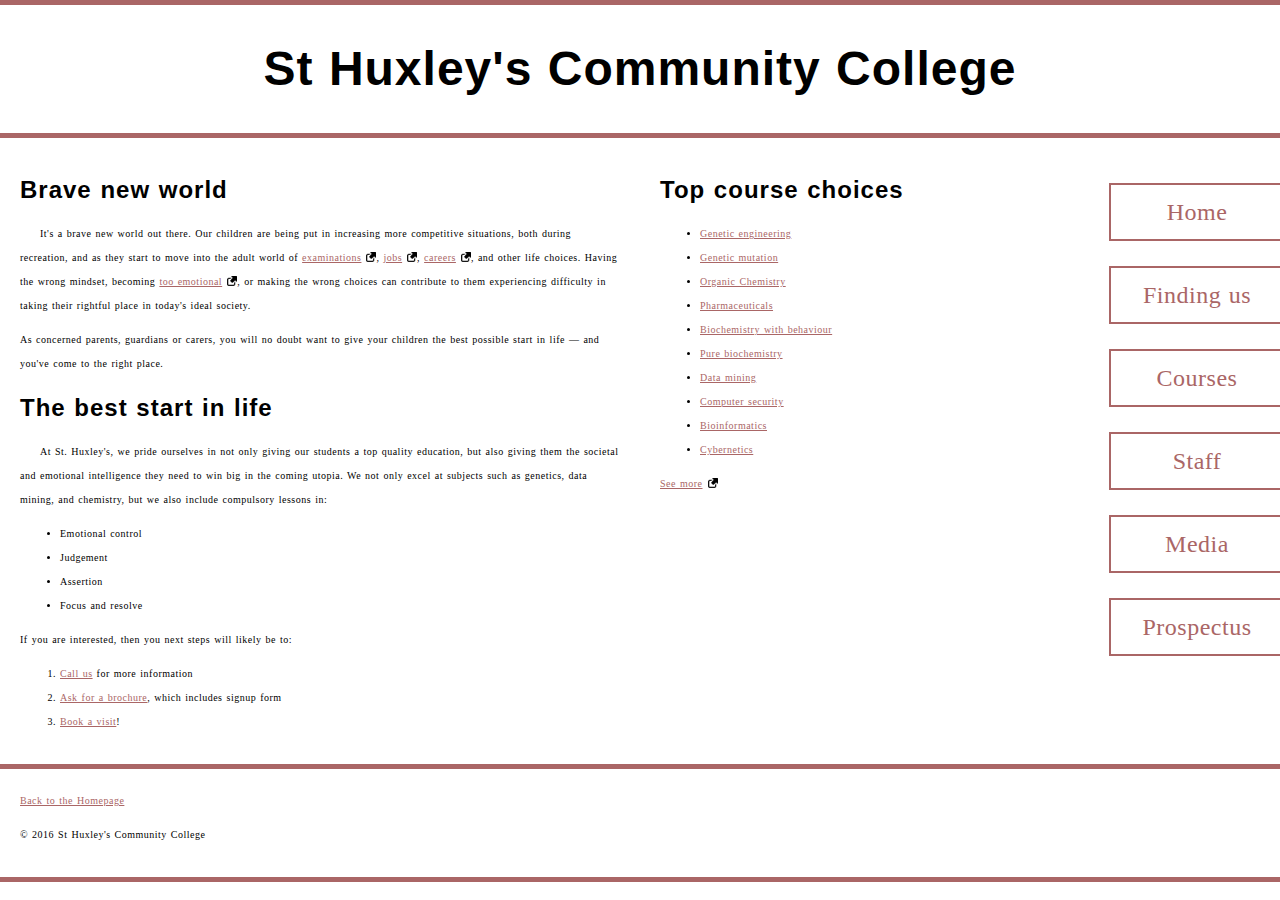
==== pages/homework.html @ 18a01c29 "updated" ====
<!DOCTYPE html>
<html lang="en-us">
  <head>
    <meta charset="utf-8">
    <meta name="viewport" content="width=device-width">
    <title>St Huxley's Community College</title>
    <style>
        /* General setup */
        * {
        box-sizing: border-box;
        }

        body {
        margin: 0 auto;
        min-width: 1000px;
        max-width: 1400px;
        font-family: serif, sans-serif;
        font-size: 10px;
        line-height: 1.5rem;
        letter-spacing: 0.5px;
        word-spacing: 1px;
        }

        /* Layout */

        section {
        float: left;
        width: 50%;
        }

        aside {
        float: left;
        width: 30%;
        }

        nav {
        float: left;
        width: 20%;
        }

        footer {
        clear: both;
        }

        header, section, aside, nav, footer {
        padding: 20px;
        }

        /* header and footer */

        header, footer {
        border-top: 5px solid #a66;
        border-bottom: 5px solid #a66;
        }

        /* WRITE YOUR CODE BELOW HERE */
        h1,h2{
            font-family: sans-serif;
            letter-spacing: 1px;
        }

        h1{
            font-size: 3rem;
            text-align: center;
        }

        h2{
            font-size: 1.5rem;
        }

        section h2 + p{
            text-indent: 20px;
        }

        a:link{
            color: #a66;
        }

        a:visited{
            color: #a66;
        }

        a:focus{
            text-decoration: none;
        }

        a:hover{
            text-decoration: none;
        }

        p a{
            padding-right: 15px;
            background: url("../external-link-52.png") no-repeat 100% 0;
	        background-size: 10px 10px;           
        }

        nav ul li{
            width: 100%;
            font-size: 1.5rem;
            text-align: center;
            border: 2px solid #a66;
            padding-top: 15px;
            padding-bottom: 15px;
            margin: 25px;
        }

        nav a{
            text-decoration: none;
        }

        nav ul{
            list-style-type: none;
        }
    </style>
  </head>


  <body>

  <header>
    <h1>St Huxley's Community College</h1>
  </header>

  <section>
      <h2>Brave new world</h2>

      <p>It's a brave new world out there. Our children are being put in increasing more competitive situations, both during recreation, and as they start to move into the adult world of <a href="https://en.wikipedia.org/wiki/Examination">examinations</a>, <a href="https://en.wikipedia.org/wiki/Jobs">jobs</a>, <a href="https://en.wikipedia.org/wiki/Career">careers</a>, and other life choices. Having the wrong mindset, becoming <a href="https://en.wikipedia.org/wiki/Emotion">too emotional</a>, or making the wrong choices can contribute to them experiencing difficulty in taking their rightful place in today's ideal society.</p>

      <p>As concerned parents, guardians or carers, you will no doubt want to give your children the best possible start in life — and you've come to the right place.</p>

      <h2>The best start in life</h2>

      <p>At St. Huxley's, we pride ourselves in not only giving our students a top quality education, but also giving them the societal and emotional intelligence they need to win big in the coming utopia. We not only excel at subjects such as genetics, data mining, and chemistry, but we also include compulsory lessons in:</p>

      <ul>
        <li>Emotional control</li>
        <li>Judgement</li>
        <li>Assertion</li>
        <li>Focus and resolve</li>
      </ul>

      <p>If you are interested, then you next steps will likely be to:</p>
      
      <ol>
        <li><a href="#">Call us</a> for more information</li>
        <li><a href="#">Ask for a brochure</a>, which includes signup form</li>
        <li><a href="#">Book a visit</a>!</li>
      </ol>
  </section>

  <aside>

    <h2>Top course choices</h2>

    <ul>
      <li><a href="#">Genetic engineering</a></li>
      <li><a href="#">Genetic mutation</a></li>
      <li><a href="#">Organic Chemistry</a></li>
      <li><a href="#">Pharmaceuticals</a></li>
      <li><a href="#">Biochemistry with behaviour</a></li>
      <li><a href="#">Pure biochemistry</a></li>
      <li><a href="#">Data mining</a></li>
      <li><a href="#">Computer security</a></li>
      <li><a href="#">Bioinformatics</a></li>
      <li><a href="#">Cybernetics</a></li>
    </ul>

    <p><a href="#">See more</a></p>

  </aside>

  <nav>

    <ul>
      <li><a href="#">Home</a></li>
      <li><a href="#">Finding us</a></li>
      <li><a href="#">Courses</a></li>
      <li><a href="#">Staff</a></li>
      <li><a href="#">Media</a></li>
      <li><a href="#">Prospectus</a></li>
    </ul>

  </nav>

  <footer>
    <a href="../index.html"> Back to the Homepage</a>
    <p>&copy; 2016 St Huxley's Community College</p>

  </footer>

  </body>
</html>
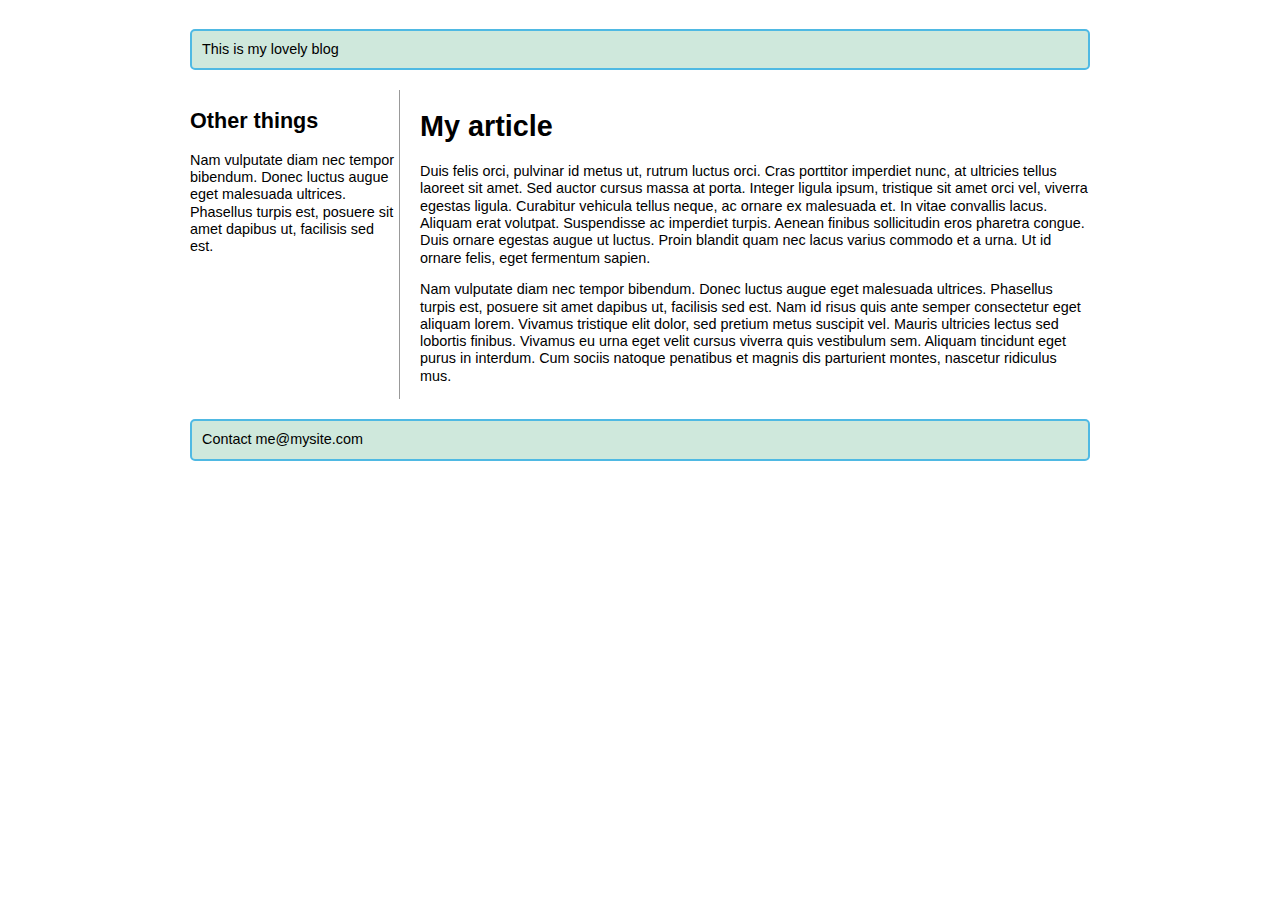
==== commit a765014b: "updated" ====
--- a/pages/homework.html
+++ b/pages/homework.html
@@ -3,190 +3,72 @@
   <head>
     <meta charset="utf-8">
     <meta name="viewport" content="width=device-width">
-    <title>St Huxley's Community College</title>
+    <title>CSS Grid - line-based placement starting point</title>
     <style>
-        /* General setup */
-        * {
-        box-sizing: border-box;
+        body {
+            width: 90%;
+            max-width: 900px;
+            margin: 2em auto;
+            font: .9em/1.2 Arial, Helvetica, sans-serif;
         }
 
-        body {
-        margin: 0 auto;
-        min-width: 1000px;
-        max-width: 1400px;
-        font-family: serif, sans-serif;
-        font-size: 10px;
-        line-height: 1.5rem;
-        letter-spacing: 0.5px;
-        word-spacing: 1px;
+        .container {
+            display: grid;
+            grid-template-columns: repeat(12, minmax(0,1fr));
+            gap: 20px;
         }
 
-        /* Layout */
-
-        section {
-        float: left;
-        width: 50%;
+        header,
+        footer {
+            border-radius: 5px;
+            padding: 10px;
+            background-color: rgb(207,232,220);
+            border: 2px solid rgb(79,185,227);
         }
 
         aside {
-        float: left;
-        width: 30%;
+            border-right: 1px solid #999;
         }
 
-        nav {
-        float: left;
-        width: 20%;
-        }
+        header {
+  grid-column: 1 / 13;
+  grid-row: 1;
+}
 
-        footer {
-        clear: both;
-        }
+article {
+  grid-column: 4 / 13;
+  grid-row: 2;
+}
 
-        header, section, aside, nav, footer {
-        padding: 20px;
-        }
+aside {
+  grid-column: 1 / 4;
+  grid-row: 2;
+}
 
-        /* header and footer */
+footer {
+  grid-column: 1 / 13;
+  grid-row: 3;
+}
 
-        header, footer {
-        border-top: 5px solid #a66;
-        border-bottom: 5px solid #a66;
-        }
 
-        /* WRITE YOUR CODE BELOW HERE */
-        h1,h2{
-            font-family: sans-serif;
-            letter-spacing: 1px;
-        }
-
-        h1{
-            font-size: 3rem;
-            text-align: center;
-        }
-
-        h2{
-            font-size: 1.5rem;
-        }
-
-        section h2 + p{
-            text-indent: 20px;
-        }
-
-        a:link{
-            color: #a66;
-        }
-
-        a:visited{
-            color: #a66;
-        }
-
-        a:focus{
-            text-decoration: none;
-        }
-
-        a:hover{
-            text-decoration: none;
-        }
-
-        p a{
-            padding-right: 15px;
-            background: url("../external-link-52.png") no-repeat 100% 0;
-	        background-size: 10px 10px;           
-        }
-
-        nav ul li{
-            width: 100%;
-            font-size: 1.5rem;
-            text-align: center;
-            border: 2px solid #a66;
-            padding-top: 15px;
-            padding-bottom: 15px;
-            margin: 25px;
-        }
-
-        nav a{
-            text-decoration: none;
-        }
-
-        nav ul{
-            list-style-type: none;
-        }
     </style>
   </head>
 
+<body>
 
-  <body>
+    <div class="container">
+        <header>This is my lovely blog</header>
+        <article>
+                <h1>My article</h1>
+                <p>Duis felis orci, pulvinar id metus ut, rutrum luctus orci. Cras porttitor imperdiet nunc, at ultricies tellus laoreet sit amet. Sed auctor cursus massa at porta. Integer ligula ipsum, tristique sit amet orci vel, viverra egestas ligula. Curabitur vehicula tellus neque, ac ornare ex malesuada et. In vitae convallis lacus. Aliquam erat volutpat. Suspendisse ac imperdiet turpis. Aenean finibus sollicitudin eros pharetra congue. Duis ornare egestas augue ut luctus. Proin blandit quam nec lacus varius commodo et a urna. Ut id ornare felis, eget fermentum sapien.</p>
 
-  <header>
-    <h1>St Huxley's Community College</h1>
-  </header>
+                <p>Nam vulputate diam nec tempor bibendum. Donec luctus augue eget malesuada ultrices. Phasellus turpis est, posuere sit amet dapibus ut, facilisis sed est. Nam id risus quis ante semper consectetur eget aliquam lorem. Vivamus tristique elit dolor, sed pretium metus suscipit vel. Mauris ultricies lectus sed lobortis finibus. Vivamus eu urna eget velit cursus viverra quis vestibulum sem. Aliquam tincidunt eget purus in interdum. Cum sociis natoque penatibus et magnis dis parturient montes, nascetur ridiculus mus.</p>
+        </article>
+        <aside><h2>Other things</h2>
+            <p>Nam vulputate diam nec tempor bibendum. Donec luctus augue eget malesuada ultrices. Phasellus turpis est, posuere sit amet dapibus ut, facilisis sed est.</p></aside>
+        <footer>Contact me@mysite.com</footer>
+    </div>
 
-  <section>
-      <h2>Brave new world</h2>
+</body>
 
-      <p>It's a brave new world out there. Our children are being put in increasing more competitive situations, both during recreation, and as they start to move into the adult world of <a href="https://en.wikipedia.org/wiki/Examination">examinations</a>, <a href="https://en.wikipedia.org/wiki/Jobs">jobs</a>, <a href="https://en.wikipedia.org/wiki/Career">careers</a>, and other life choices. Having the wrong mindset, becoming <a href="https://en.wikipedia.org/wiki/Emotion">too emotional</a>, or making the wrong choices can contribute to them experiencing difficulty in taking their rightful place in today's ideal society.</p>
-
-      <p>As concerned parents, guardians or carers, you will no doubt want to give your children the best possible start in life — and you've come to the right place.</p>
-
-      <h2>The best start in life</h2>
-
-      <p>At St. Huxley's, we pride ourselves in not only giving our students a top quality education, but also giving them the societal and emotional intelligence they need to win big in the coming utopia. We not only excel at subjects such as genetics, data mining, and chemistry, but we also include compulsory lessons in:</p>
-
-      <ul>
-        <li>Emotional control</li>
-        <li>Judgement</li>
-        <li>Assertion</li>
-        <li>Focus and resolve</li>
-      </ul>
-
-      <p>If you are interested, then you next steps will likely be to:</p>
-      
-      <ol>
-        <li><a href="#">Call us</a> for more information</li>
-        <li><a href="#">Ask for a brochure</a>, which includes signup form</li>
-        <li><a href="#">Book a visit</a>!</li>
-      </ol>
-  </section>
-
-  <aside>
-
-    <h2>Top course choices</h2>
-
-    <ul>
-      <li><a href="#">Genetic engineering</a></li>
-      <li><a href="#">Genetic mutation</a></li>
-      <li><a href="#">Organic Chemistry</a></li>
-      <li><a href="#">Pharmaceuticals</a></li>
-      <li><a href="#">Biochemistry with behaviour</a></li>
-      <li><a href="#">Pure biochemistry</a></li>
-      <li><a href="#">Data mining</a></li>
-      <li><a href="#">Computer security</a></li>
-      <li><a href="#">Bioinformatics</a></li>
-      <li><a href="#">Cybernetics</a></li>
-    </ul>
-
-    <p><a href="#">See more</a></p>
-
-  </aside>
-
-  <nav>
-
-    <ul>
-      <li><a href="#">Home</a></li>
-      <li><a href="#">Finding us</a></li>
-      <li><a href="#">Courses</a></li>
-      <li><a href="#">Staff</a></li>
-      <li><a href="#">Media</a></li>
-      <li><a href="#">Prospectus</a></li>
-    </ul>
-
-  </nav>
-
-  <footer>
-    <a href="../index.html"> Back to the Homepage</a>
-    <p>&copy; 2016 St Huxley's Community College</p>
-
-  </footer>
-
-  </body>
 </html>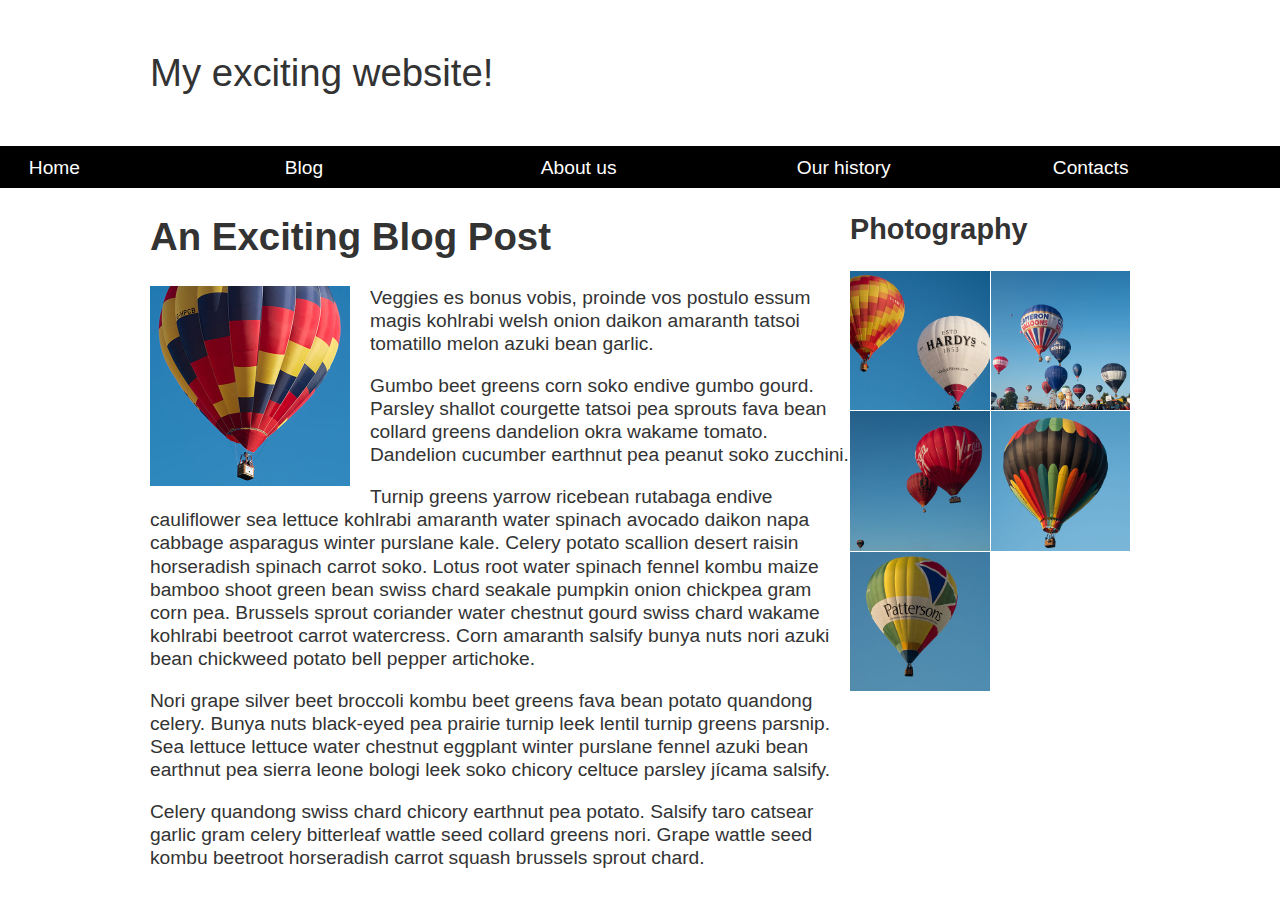
==== commit 8b6b9d5a: "updated" ====
--- a/pages/homework.html
+++ b/pages/homework.html
@@ -2,53 +2,77 @@
 <html lang="en-us">
   <head>
     <meta charset="utf-8">
-    <meta name="viewport" content="width=device-width">
-    <title>CSS Grid - line-based placement starting point</title>
+    <meta name="viewport" content="width=device-width, initial-scale=1">
+    <title>Layout Task</title>
     <style>
-        body {
-            width: 90%;
-            max-width: 900px;
-            margin: 2em auto;
-            font: .9em/1.2 Arial, Helvetica, sans-serif;
-        }
+      body {
+        background-color: #fff;
+        color: #333;
+        margin: 0;
+        font: 1.2em / 1.2 Arial, Helvetica, sans-serif;
+        width: 100%;
+      }
 
-        .container {
-            display: grid;
-            grid-template-columns: repeat(12, minmax(0,1fr));
-            gap: 20px;
-        }
+      img {
+          max-width: 100%;
+          display: block;
+      }
+      
+      .logo {
+        font-size: 200%;
+        padding: 50px 20px;
+        margin: 0 auto;
+        max-width: 980px;
+      }
+      
+      .grid {
+        margin: 0 auto;
+        padding: 0 20px;
+        max-width: 980px;
+        display: grid;
+        grid-template-columns: 5fr 2fr;
+      }
+      
+      nav {
+        background-color: #000;
+        padding: .5em;
+        width: 100%;
+        position: sticky;
+        top: 0;
+      }
+      
+      nav ul {
+        margin: 0;
+        padding: 0;
+        list-style: none;
+        display: flex;
+      }
 
-        header,
-        footer {
-            border-radius: 5px;
-            padding: 10px;
-            background-color: rgb(207,232,220);
-            border: 2px solid rgb(79,185,227);
-        }
+      nav li{
+        flex: 1;
+      }
+      
+      nav a {
+        color: #fff;
+        text-decoration: none;
+        padding: .5em 1em;
+      }
+      
+      .photos {
+        list-style: none;
+        margin: 0;
+        padding: 0;
+        display: grid;
+        grid-template-columns: 1fr 1fr;
+        gap: 1px;
+      }
 
-        aside {
-            border-right: 1px solid #999;
-        }
-
-        header {
-  grid-column: 1 / 13;
-  grid-row: 1;
-}
-
-article {
-  grid-column: 4 / 13;
-  grid-row: 2;
-}
-
-aside {
-  grid-column: 1 / 4;
-  grid-row: 2;
-}
-
-footer {
-  grid-column: 1 / 13;
-  grid-row: 3;
-}
+      .feature {
+          width: 200px;
+          float: left;
+          margin-right: 20px;
+          margin-bottom: 20px;
+      }
 
 
     </style>
@@ -56,18 +80,81 @@
 
 <body>
 
-    <div class="container">
-        <header>This is my lovely blog</header>
-        <article>
-                <h1>My article</h1>
-                <p>Duis felis orci, pulvinar id metus ut, rutrum luctus orci. Cras porttitor imperdiet nunc, at ultricies tellus laoreet sit amet. Sed auctor cursus massa at porta. Integer ligula ipsum, tristique sit amet orci vel, viverra egestas ligula. Curabitur vehicula tellus neque, ac ornare ex malesuada et. In vitae convallis lacus. Aliquam erat volutpat. Suspendisse ac imperdiet turpis. Aenean finibus sollicitudin eros pharetra congue. Duis ornare egestas augue ut luctus. Proin blandit quam nec lacus varius commodo et a urna. Ut id ornare felis, eget fermentum sapien.</p>
+  <div class="logo">
+    My exciting website!
+  </div>
 
-                <p>Nam vulputate diam nec tempor bibendum. Donec luctus augue eget malesuada ultrices. Phasellus turpis est, posuere sit amet dapibus ut, facilisis sed est. Nam id risus quis ante semper consectetur eget aliquam lorem. Vivamus tristique elit dolor, sed pretium metus suscipit vel. Mauris ultricies lectus sed lobortis finibus. Vivamus eu urna eget velit cursus viverra quis vestibulum sem. Aliquam tincidunt eget purus in interdum. Cum sociis natoque penatibus et magnis dis parturient montes, nascetur ridiculus mus.</p>
-        </article>
-        <aside><h2>Other things</h2>
-            <p>Nam vulputate diam nec tempor bibendum. Donec luctus augue eget malesuada ultrices. Phasellus turpis est, posuere sit amet dapibus ut, facilisis sed est.</p></aside>
-        <footer>Contact me@mysite.com</footer>
-    </div>
+  <nav>
+    <ul>
+      <li>
+        <a href="">Home</a>
+      </li>
+      <li>
+        <a href="">Blog</a>
+      </li>
+      <li>
+        <a href="">About us</a>
+      </li>
+      <li>
+        <a href="">Our history</a>
+      </li>
+      <li>
+        <a href="">Contacts</a>
+      </li>
+    </ul>
+  </nav>
+
+  <main class="grid">
+    <article>
+      <h1>
+        An Exciting Blog Post
+      </h1>
+      <img src="../media/images/balloon-sq6.jpg" alt="placeholder" class="feature">
+      <p>Veggies es bonus vobis, proinde vos postulo essum magis kohlrabi welsh onion daikon amaranth tatsoi tomatillo melon
+        azuki bean garlic.</p>
+
+      <p>Gumbo beet greens corn soko endive gumbo gourd. Parsley shallot courgette tatsoi pea sprouts fava bean collard greens
+        dandelion okra wakame tomato. Dandelion cucumber earthnut pea peanut soko zucchini.</p>
+
+      <p>Turnip greens yarrow ricebean rutabaga endive cauliflower sea lettuce kohlrabi amaranth water spinach avocado daikon
+        napa cabbage asparagus winter purslane kale. Celery potato scallion desert raisin horseradish spinach carrot soko.
+        Lotus root water spinach fennel kombu maize bamboo shoot green bean swiss chard seakale pumpkin onion chickpea gram
+        corn pea. Brussels sprout coriander water chestnut gourd swiss chard wakame kohlrabi beetroot carrot watercress.
+        Corn amaranth salsify bunya nuts nori azuki bean chickweed potato bell pepper artichoke.</p>
+
+      <p>Nori grape silver beet broccoli kombu beet greens fava bean potato quandong celery. Bunya nuts black-eyed pea prairie
+        turnip leek lentil turnip greens parsnip. Sea lettuce lettuce water chestnut eggplant winter purslane fennel azuki
+        bean earthnut pea sierra leone bologi leek soko chicory celtuce parsley jícama salsify.</p>
+
+      <p>Celery quandong swiss chard chicory earthnut pea potato. Salsify taro catsear garlic gram celery bitterleaf wattle
+        seed collard greens nori. Grape wattle seed kombu beetroot horseradish carrot squash brussels sprout chard.</p>
+
+    </article>
+
+    <aside>
+      <h2>
+        Photography
+      </h2>
+      <ul class="photos">
+        <li>
+          <img src="../media/images/balloon-sq1.jpg" alt="placeholder">
+        </li>
+        <li>
+          <img src="../media/images/balloon-sq2.jpg" alt="placeholder">
+        </li>
+        <li>
+          <img src="../media/images/balloon-sq3.jpg" alt="placeholder">
+        </li>
+        <li>
+          <img src="../media/images/balloon-sq4.jpg" alt="placeholder">
+        </li>
+        <li>
+          <img src="../media/images/balloon-sq5.jpg" alt="placeholder">
+        </li>
+      </ul>
+
+    </aside>
+  </main>
 
 </body>
 
